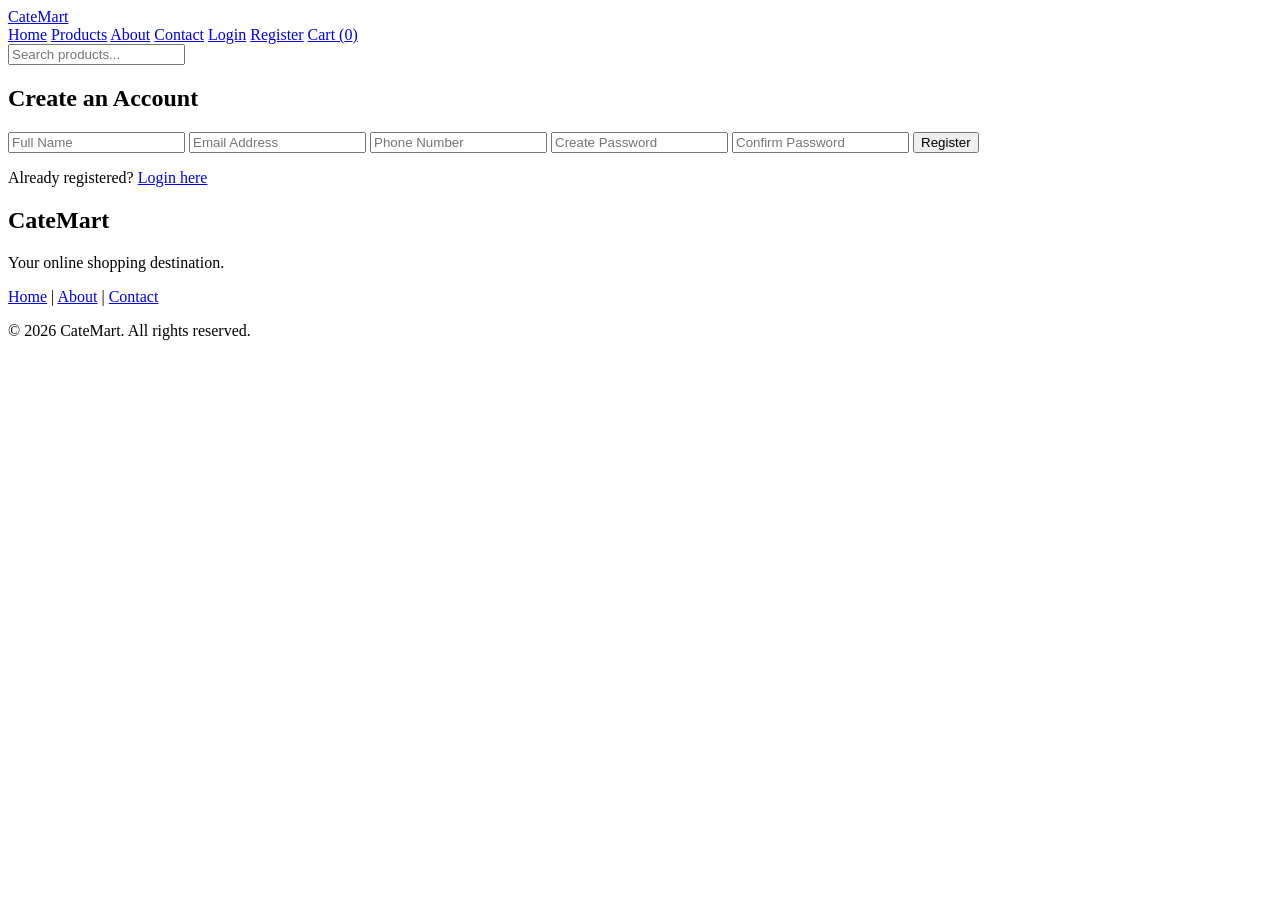
==== About.html @ dde0c32f "Add files via upload The About page provides information about CateMart, including its background, m" ====
<!DOCTYPE html>
<html lang="en">
<head>
    <meta charset="UTF-8">
    <meta name="viewport" content="width=device-width, initial-scale=1.0">
    <title>Register | CateMart</title>
    <link rel="stylesheet" href="css/style.css">
    <script src="js/script.js" defer></script>
</head>
<body>

<header>
    <a class="logo" href="index.html">CateMart</a>

    <nav>
        <a href="index.html">Home</a>
        <a href="products.html">Products</a>
        <a href="about.html">About</a>
        <a href="contact.html">Contact</a>
        <a href="login.html">Login</a>
        <a href="register.html">Register</a>
        <a href="cart.html">Cart (<span class="cart-count">0</span>)</a>
    </nav>

    <input id="searchInput" class="search-box"
           type="search" placeholder="Search products..."
           aria-label="Search products">
</header>

<main>

    <div class="form-container">

        <h2>Create an Account</h2>

        <form onsubmit="registerUser(event)">

            <input type="text" id="registerName"
                   placeholder="Full Name" required>

            <input type="email" id="registerEmail"
                   placeholder="Email Address" required>

            <input type="tel" id="registerPhone"
                   placeholder="Phone Number" required>

            <input type="password" id="registerPassword"
                   placeholder="Create Password"
                   minlength="6" required>

            <input type="password" id="confirmPassword"
                   placeholder="Confirm Password"
                   minlength="6" required>

            <button type="submit">Register</button>

        </form>

        <p id="registerMessage" class="message"></p>

        <p>Already registered?
            <a href="login.html">Login here</a>
        </p>

    </div>

</main>

<footer>
    <h2>CateMart</h2>
    <p>Your online shopping destination.</p>
    <p>
        <a href="index.html">Home</a> |
        <a href="about.html">About</a> |
        <a href="contact.html">Contact</a>
    </p>
    <p>&copy; 2026 CateMart. All rights reserved.</p>
</footer>

</body>
</html>
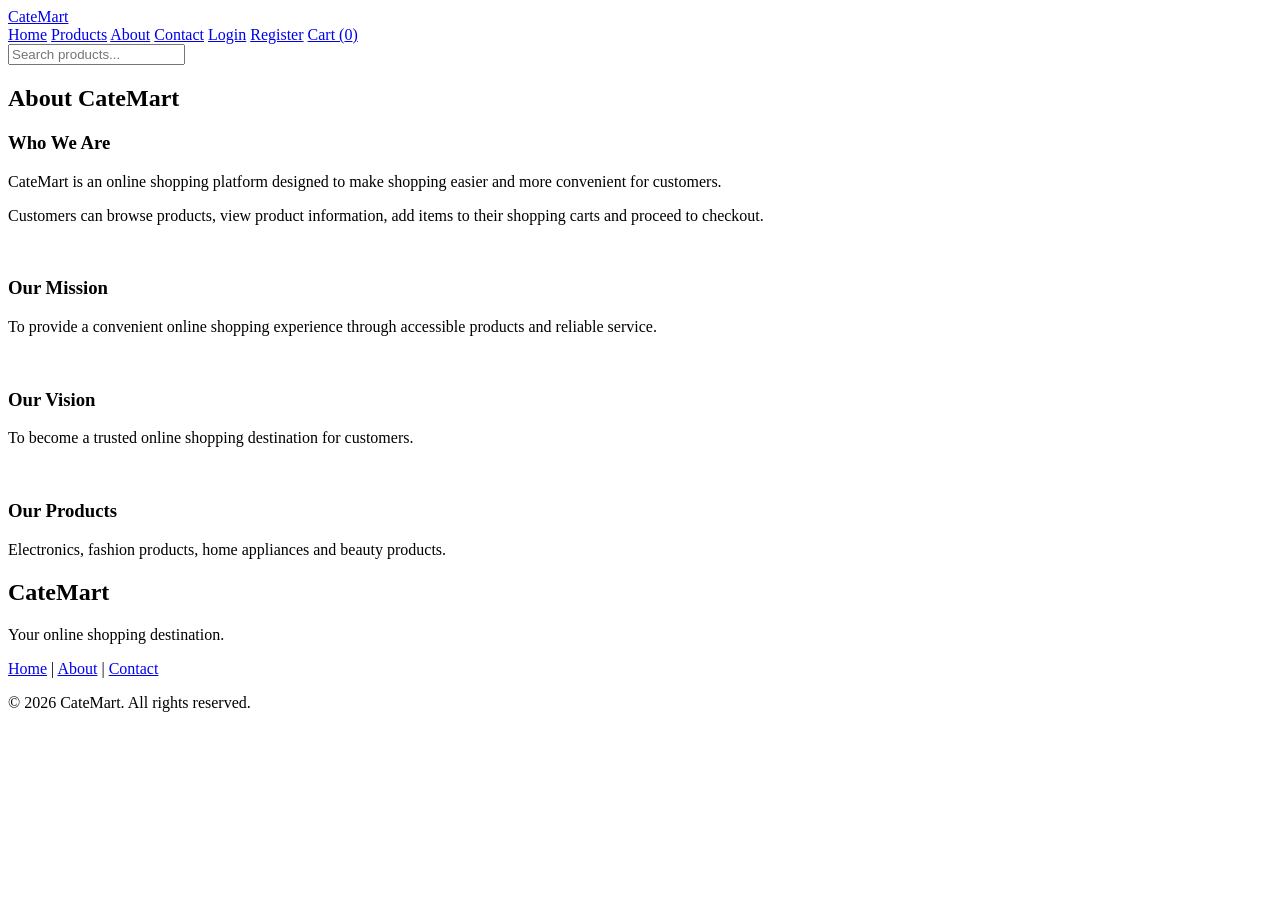
==== commit 01bbebf0: "Revise About page content and title Updated the About page to include company information and mThe A" ====
--- a/About.html
+++ b/About.html
@@ -1,9 +1,9 @@
-<!DOCTYPE html>
+  <!DOCTYPE html>
 <html lang="en">
 <head>
     <meta charset="UTF-8">
     <meta name="viewport" content="width=device-width, initial-scale=1.0">
-    <title>Register | CateMart</title>
+    <title>About Us | CateMart</title>
     <link rel="stylesheet" href="css/style.css">
     <script src="js/script.js" defer></script>
 </head>
@@ -29,37 +29,46 @@
 
 <main>
 
-    <div class="form-container">
+    <h2 class="section-title">About CateMart</h2>
 
-        <h2>Create an Account</h2>
+    <div class="content-box">
 
-        <form onsubmit="registerUser(event)">
+        <h3>Who We Are</h3>
 
-            <input type="text" id="registerName"
-                   placeholder="Full Name" required>
+        <p>
+            CateMart is an online shopping platform designed
+            to make shopping easier and more convenient for customers.
+        </p>
 
-            <input type="email" id="registerEmail"
-                   placeholder="Email Address" required>
+        <p>
+            Customers can browse products, view product information,
+            add items to their shopping carts and proceed to checkout.
+        </p>
 
-            <input type="tel" id="registerPhone"
-                   placeholder="Phone Number" required>
+        <br>
 
-            <input type="password" id="registerPassword"
-                   placeholder="Create Password"
-                   minlength="6" required>
+        <h3>Our Mission</h3>
 
-            <input type="password" id="confirmPassword"
-                   placeholder="Confirm Password"
-                   minlength="6" required>
+        <p>
+            To provide a convenient online shopping experience
+            through accessible products and reliable service.
+        </p>
 
-            <button type="submit">Register</button>
+        <br>
 
-        </form>
+        <h3>Our Vision</h3>
 
-        <p id="registerMessage" class="message"></p>
+        <p>
+            To become a trusted online shopping destination for customers.
+        </p>
 
-        <p>Already registered?
-            <a href="login.html">Login here</a>
+        <br>
+
+        <h3>Our Products</h3>
+
+        <p>
+            Electronics, fashion products, home appliances
+            and beauty products.
         </p>
 
     </div>
@@ -78,4 +87,4 @@
 </footer>
 
 </body>
-</html>+</html>
